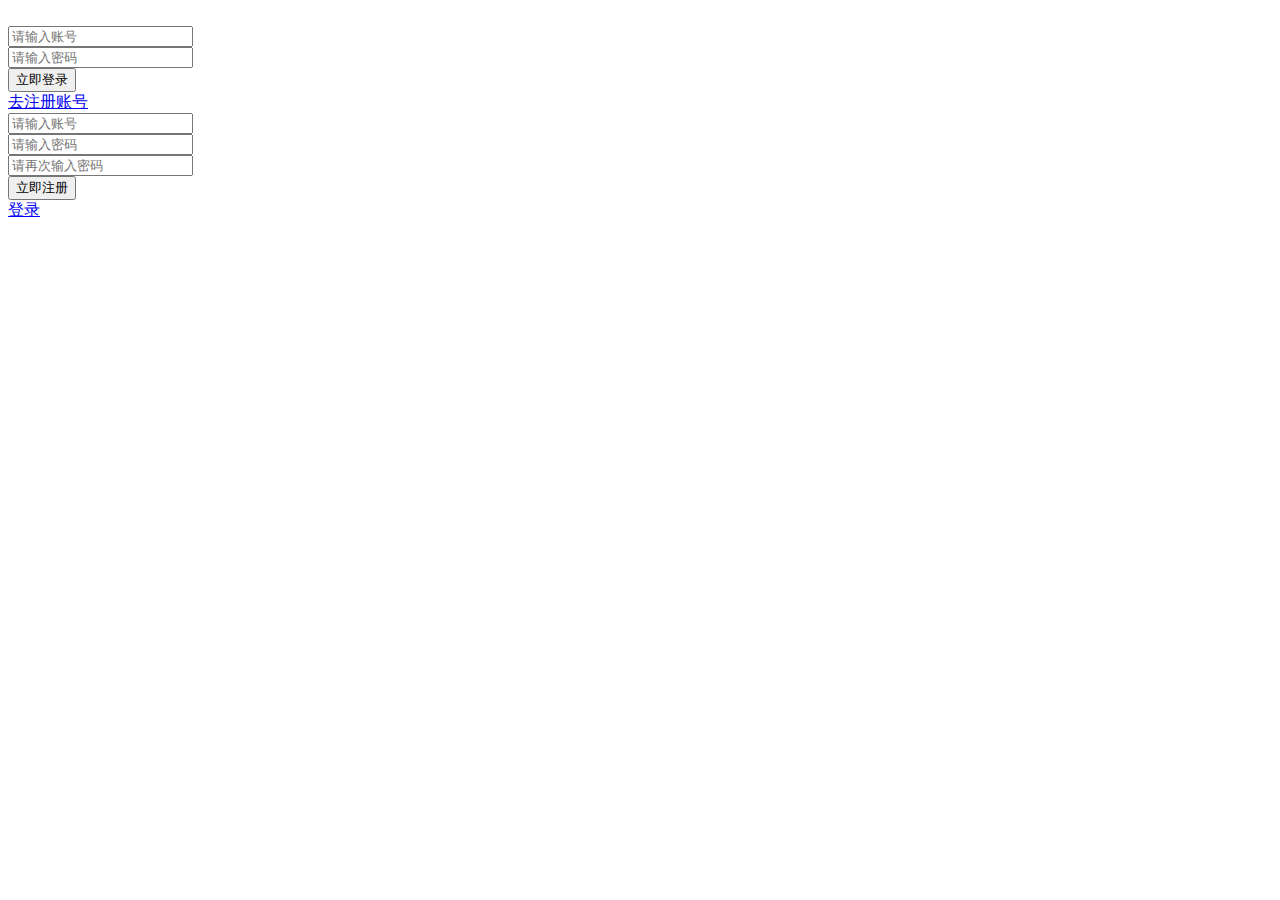
==== 后台管理/login.html @ a7512bca "第一次提交" ====
<!DOCTYPE html>
<html lang="en">

<head>
    <meta charset="UTF-8">
    <meta name="viewport" content="width=device-width, initial-scale=1.0">
    <title>Document</title>
    <link rel="stylesheet" href="/assets/lib/layui/css/layui.css">
    <link rel="stylesheet" href="/assets/css/login.css">
</head>

<body>
    <!-- 头部区域！ -->
    <div class="layui-main">
        <img src="/assets/images/logo.png" alt="">
    </div>
    <!-- 登陆注册区域 -->
    <div class="loginAndRegBox">
        <div class="title-box"></div>


        <!-- 注册账号 -->
        <div class="login-box">
            <!-- 登陆部分 -->
            <form class="layui-form" id="form_login">
                <!-- 第一个 -->
                <div class="layui-form-item">
                    <i class="layui-icon layui-icon-username"></i>
                    <input type="text" name="username" required lay-verify="required" placeholder="请输入账号" autocomplete="off" class="layui-input">
                </div>
                <!--第二个 -->
                <div class="layui-form-item">
                    <i class="layui-icon layui-icon-password"></i>
                    <input type="password" name="password" required lay-verify="required|pwd" placeholder="请输入密码" autocomplete="off" class="layui-input">
                </div>

                <!-- 第三个 -->
                <div class="layui-form-item">
                    <button type="submit" class="layui-btn layui-btn-fluid " lay-submit>立即登录</button>
                </div>
                <!-- 注册按钮 -->
                <div class="layui-form-item links">
                    <a href="javascript:;" id="login-1">
                        去注册账号
                    </a>
                </div>
            </form>
        </div>

        <!-- 注册部分 -->
        <div class="reg-box">
            <form class="layui-form" id="form_reg">
                <!-- 第一个 -->
                <div class="layui-form-item">
                    <i class="layui-icon layui-icon-username"></i>
                    <input type="text" name="username" required lay-verify="required" placeholder="请输入账号" autocomplete="off" class="layui-input">
                </div>
                <!--第二个 -->
                <div class="layui-form-item">
                    <i class="layui-icon layui-icon-password"></i>
                    <input type="password" name="password" required lay-verify="required|pwd" placeholder="请输入密码" autocomplete="off" class="layui-input" id="pss">
                </div>
                <!-- 第三个半 -->
                <div class="layui-form-item">
                    <i class="layui-icon layui-icon-password"></i>
                    <input type="password" name="password" required lay-verify="required|pwd|repwd" placeholder="请再次输入密码" autocomplete="off" class="layui-input">
                </div>
                <!-- 第三个 -->
                <div class="layui-form-item">
                    <button type="submit" class="layui-btn layui-btn-fluid " lay-submit>立即注册</button>
                </div>
                <!-- 登录按钮 -->
                <div class="layui-form-item links">
                    <a href="javascript:;" id="login-2">
                    登录
                </a>
                </div>
            </form>
        </div>

    </div>


    <!-- js文件 -->
    <script src="/assets/lib/layui/layui.all.js"></script>
    <script src="/assets/lib/jquery.js"></script>
    <script src="/assets/lib/js/login.js"></script>

</body>

</html>
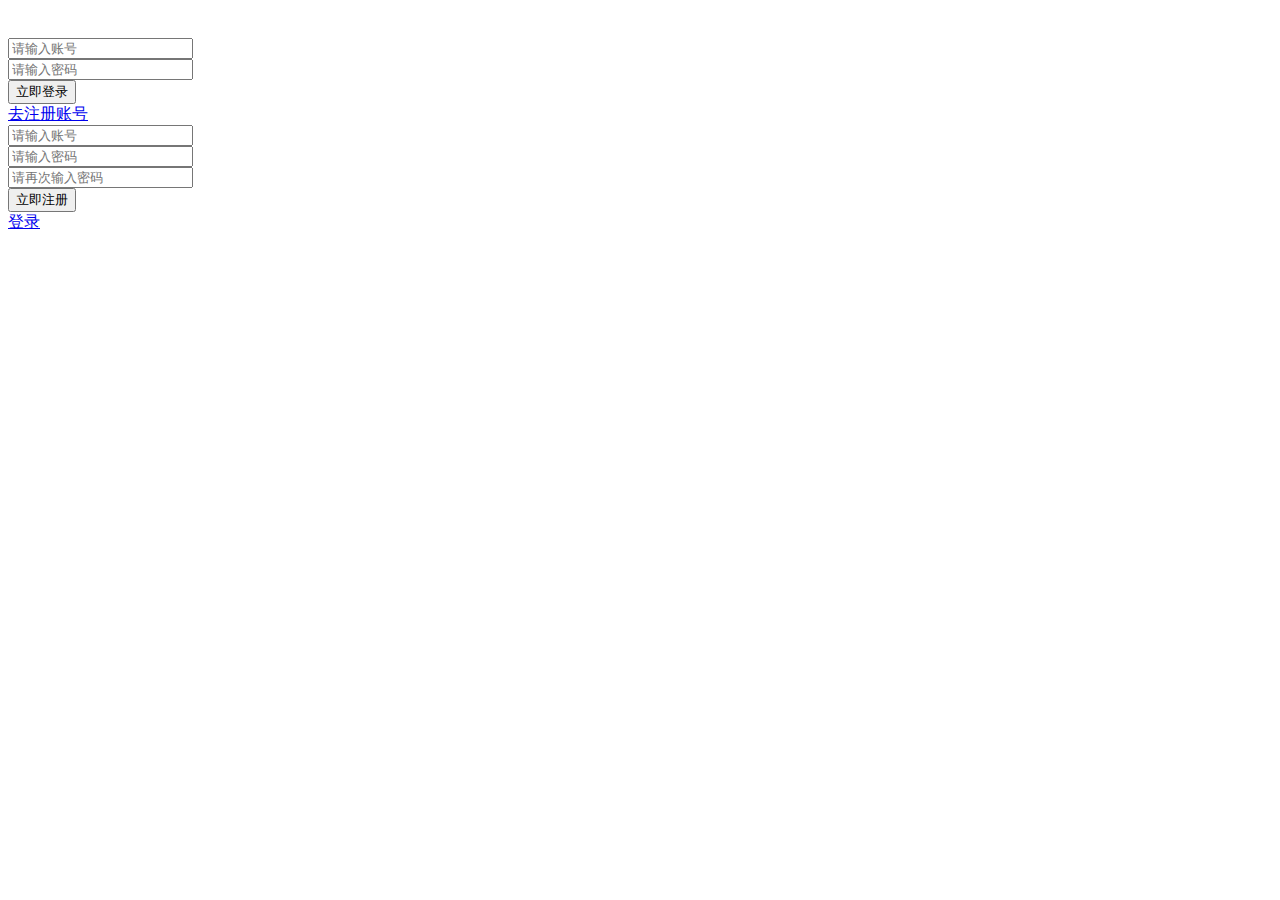
==== commit 6725bca0: "提交" ====
--- a/后台管理/login.html
+++ b/后台管理/login.html
@@ -11,7 +11,7 @@
 
 <body>
     <!-- 头部区域！ -->
-    <div class="layui-main">
+    <div class="layui-main" style="margin: 20px auto 0;">
         <img src="/assets/images/logo.png" alt="">
     </div>
     <!-- 登陆注册区域 -->
@@ -84,6 +84,7 @@
     <!-- js文件 -->
     <script src="/assets/lib/layui/layui.all.js"></script>
     <script src="/assets/lib/jquery.js"></script>
+    <script src="/assets/lib/js/baseAPI.js"></script>
     <script src="/assets/lib/js/login.js"></script>
 
 </body>
